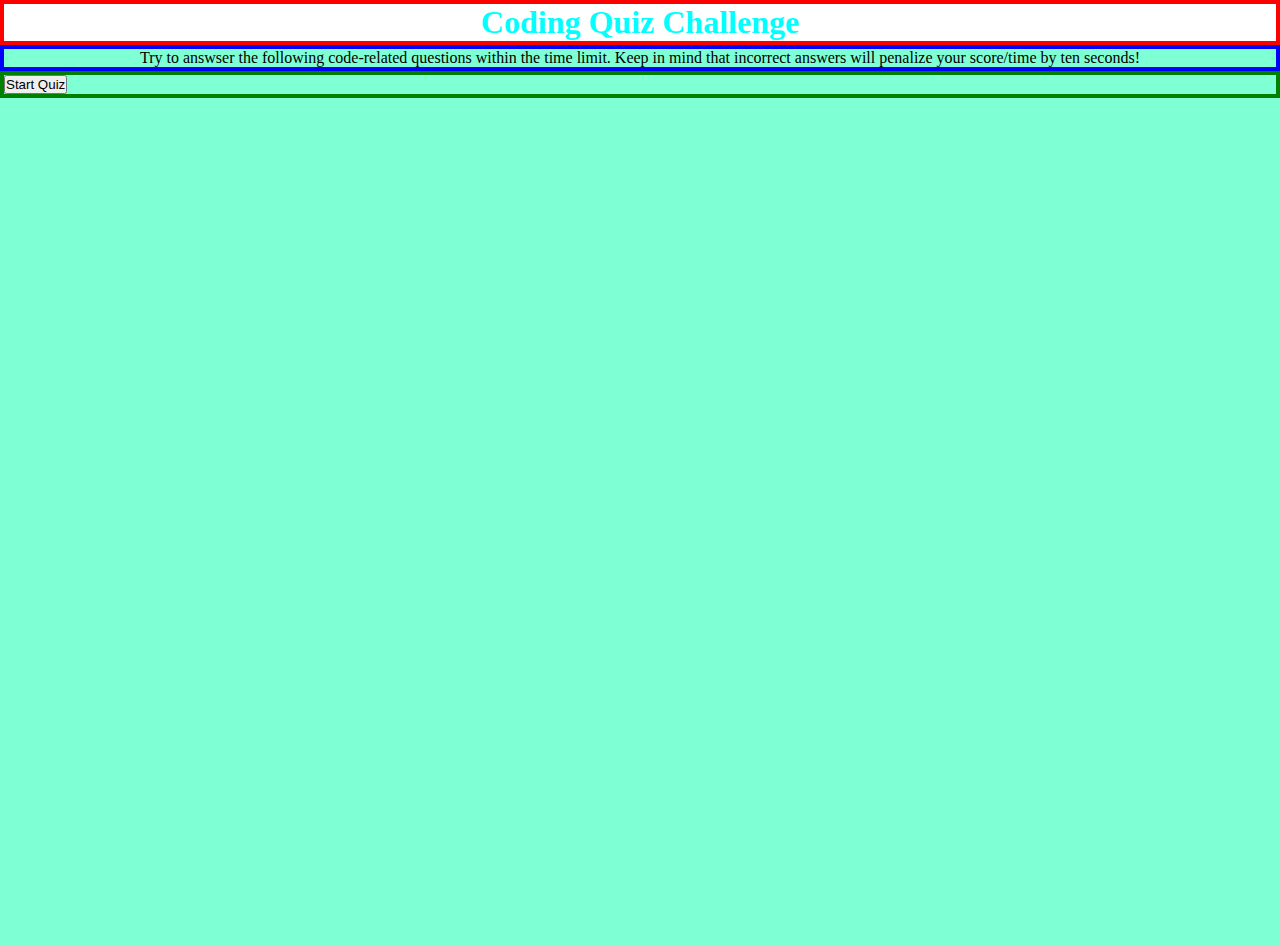
==== index.html @ 60dd3ac1 "added to code" ====
<!DOCTYPE html>
<html lang="en">

<head>
    <meta charset="UTF-8">
    <meta name="viewport" content="width=device-width, initial-scale=1.0">
    <meta http-equiv="X-UA-Compatible" content="ie=edge">
    <title>Alex Purfield Coding Quiz</title>
    <link rel="stylesheet" href="style.css">
    <script defer src="./script.js"></script>
</head>

<body>
<header>
    <h1> Coding Quiz Challenge </h1>

</header>
<main>
    <section id="welcome-page">
        <p> Try to answser the following code-related questions within the time limit. Keep in mind that incorrect answers will penalize your score/time by ten seconds!
        </p>
    </section>
    <form>
        <button text id="start">
            Start Quiz
        </button>
       

    </form>
</main>
</body>

</html>
---- style.css ----
* {
    margin: 0;
    padding: 0;
    box-sizing: border-box;
}

header {
    border: 4px solid red;
    text-align: center;
}

main {
    height: 100vh;
    width: 100vw;
    background-color: aquamarine;
}

section {
    border: 4px solid blue;
}

h1 {
    color: aqua
}

#welcome-page {
    text-align: center;
}

#start {
  margin:auto

}

form {
    border: 4px solid green;
}

#multiple-choice {
    border: solid palevioletred;
}
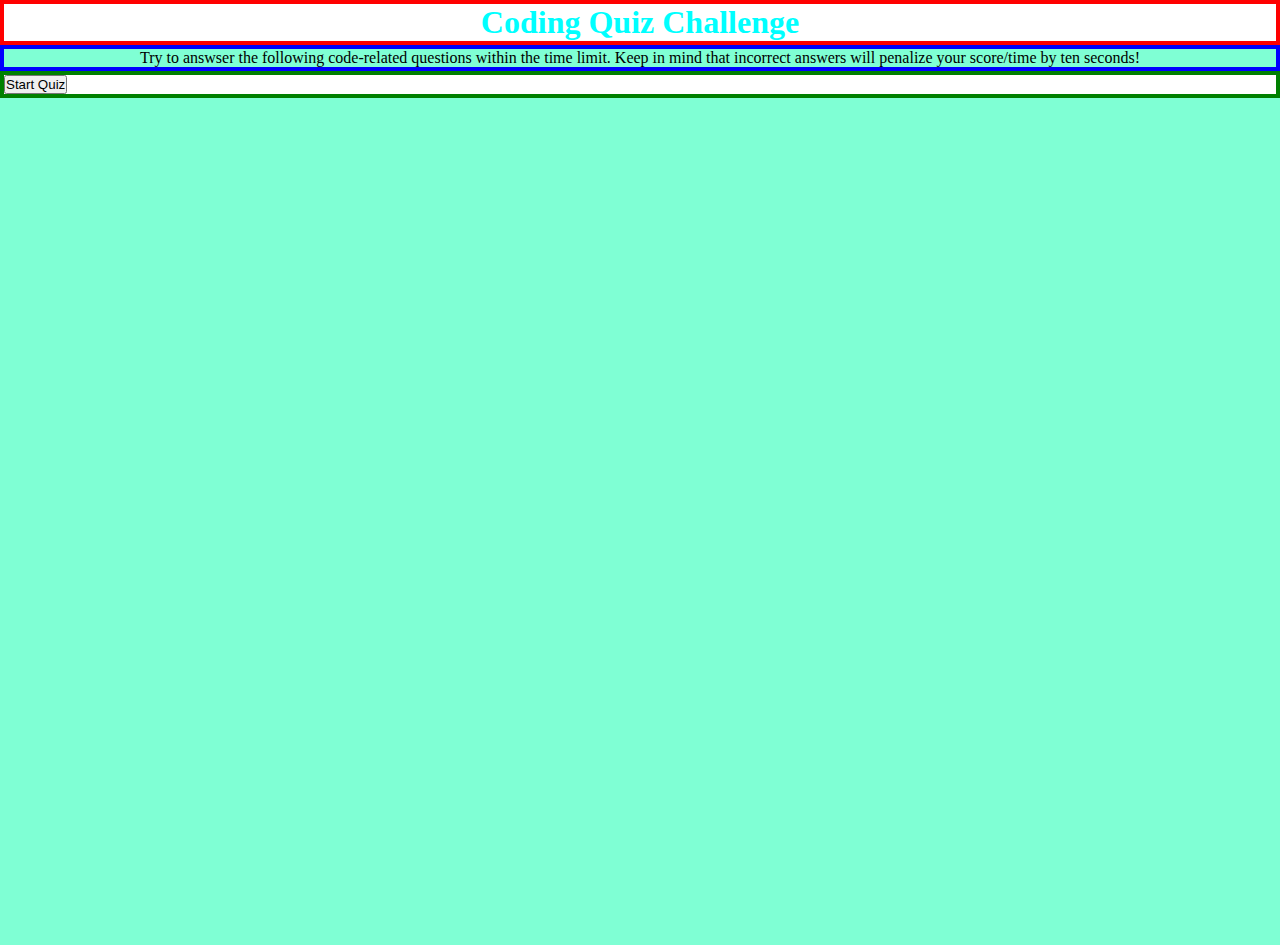
==== commit fc112266: "added to working code" ====
--- a/index.html
+++ b/index.html
@@ -11,23 +11,43 @@
 </head>
 
 <body>
-<header>
-    <h1> Coding Quiz Challenge </h1>
+    <header>
+        <h1> Coding Quiz Challenge </h1>
 
-</header>
-<main>
-    <section id="welcome-page">
-        <p> Try to answser the following code-related questions within the time limit. Keep in mind that incorrect answers will penalize your score/time by ten seconds!
-        </p>
-    </section>
-    <form>
-        <button text id="start">
-            Start Quiz
-        </button>
-       
+    </header>
+    <main>
+        <section id="welcome-page">
+            <p> Try to answser the following code-related questions within the time limit. Keep in mind that incorrect
+                answers will penalize your score/time by ten seconds!
+            </p>
+        </section>
+        <form>
+            <button text id="start">
+                Start Quiz
+            </button>
 
-    </form>
-</main>
+            <div>
+                <h2 class="show-Question">
+                    Question
+                </h2>
+            </div>
+
+            <div>
+
+                <ul class="answers-list">
+
+                    <li class="answers-list">Answer Option 1</li>
+                    <li>Answer Option 2</li>
+                    <li>Answer Option 3</li>
+                    <li>Answer Option 4</li>
+
+                </ul>
+            </div>
+
+        </form>
+    </main>
+
+    <script defer src="./script.js"></script>
 </body>
 
 </html>--- a/style.css
+++ b/style.css
@@ -23,6 +23,11 @@
     color: aqua
 }
 
+h2 {
+    color: black;
+    border: 4px solid red;
+}
+
 #welcome-page {
     text-align: center;
 }
@@ -34,8 +39,21 @@
 
 form {
     border: 4px solid green;
+    background-color: #ffff;
 }
 
 #multiple-choice {
     border: solid palevioletred;
+}
+
+#answerbtn {
+    border: solid orange;
+}
+
+.answers-list {
+    display: none;
+}
+
+.show-Question {
+    display:none;
 }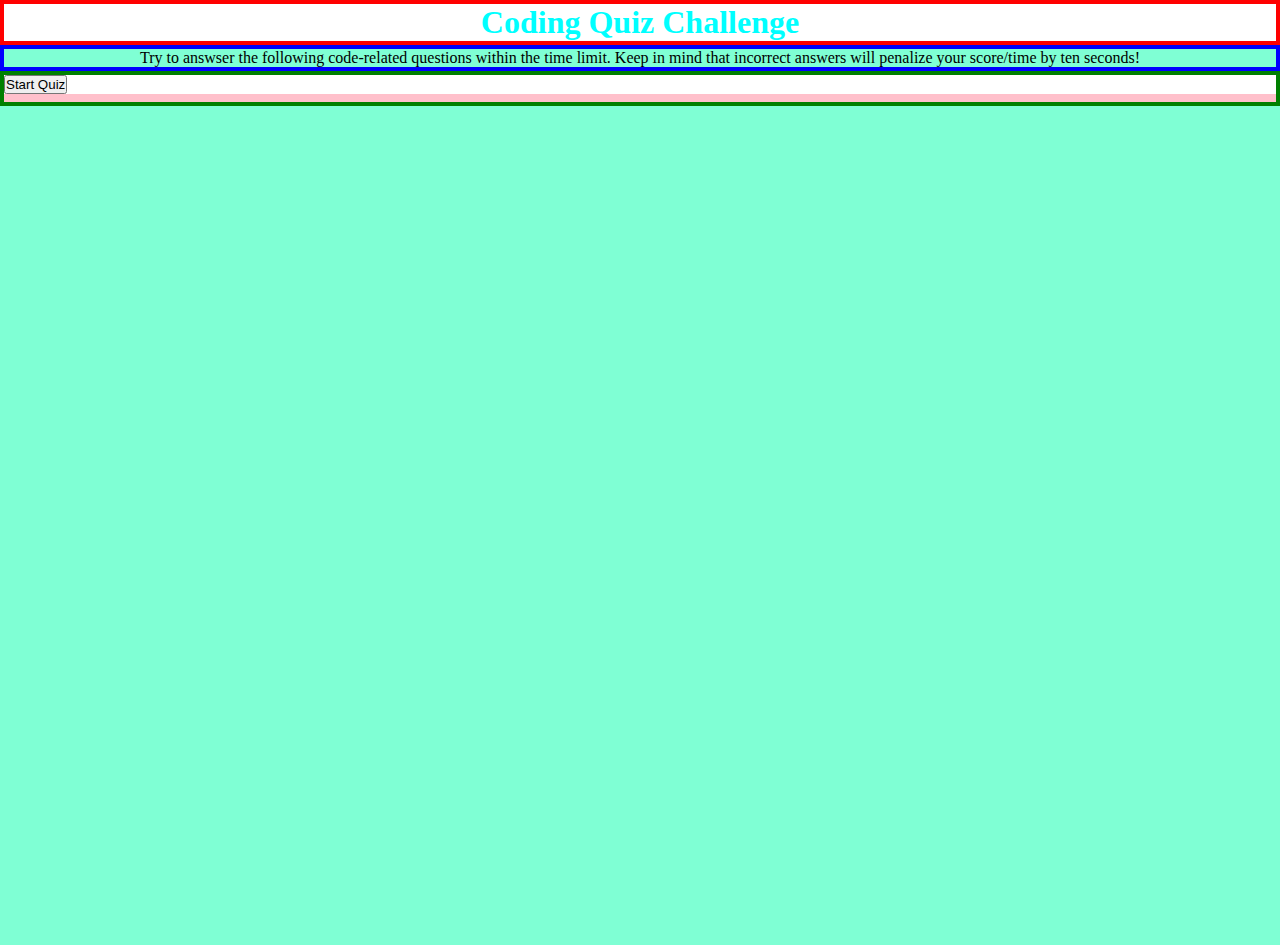
==== commit 664f032b: "adding to working code, added multiple choice answers to question page and working on for loop and s" ====
--- a/index.html
+++ b/index.html
@@ -1,53 +1,40 @@
 <!DOCTYPE html>
 <html lang="en">
+  <head>
+    <meta charset="UTF-8" />
+    <meta name="viewport" content="width=device-width, initial-scale=1.0" />
+    <meta http-equiv="X-UA-Compatible" content="ie=edge" />
+    <title>Alex Purfield Coding Quiz</title>
+    <link rel="stylesheet" href="style.css" />
+    <script defer src="./script.js"></script>
+  </head>
 
-<head>
-    <meta charset="UTF-8">
-    <meta name="viewport" content="width=device-width, initial-scale=1.0">
-    <meta http-equiv="X-UA-Compatible" content="ie=edge">
-    <title>Alex Purfield Coding Quiz</title>
-    <link rel="stylesheet" href="style.css">
-    <script defer src="./script.js"></script>
-</head>
-
-<body>
+  <body>
     <header>
-        <h1> Coding Quiz Challenge </h1>
-
+      <h1>Coding Quiz Challenge</h1>
     </header>
     <main>
-        <section id="welcome-page">
-            <p> Try to answser the following code-related questions within the time limit. Keep in mind that incorrect
-                answers will penalize your score/time by ten seconds!
-            </p>
-        </section>
-        <form>
-            <button text id="start">
-                Start Quiz
-            </button>
+      <section id="welcome-page">
+        <p>
+          Try to answser the following code-related questions within the time
+          limit. Keep in mind that incorrect answers will penalize your
+          score/time by ten seconds!
+        </p>
+      </section>
+      <form>
+        <button text id="start">Start Quiz</button>
 
-            <div>
-                <h2 class="show-Question">
-                    Question
-                </h2>
-            </div>
+        <div>
+          <h2 text id = "question"></h2>
+        </div>
 
-            <div>
-
-                <ul class="answers-list">
-
-                    <li class="answers-list">Answer Option 1</li>
-                    <li>Answer Option 2</li>
-                    <li>Answer Option 3</li>
-                    <li>Answer Option 4</li>
-
-                </ul>
-            </div>
-
-        </form>
+        <div>
+          <ul text id = "answer">
+          </ul>
+        </div>
+      </form>
     </main>
 
     <script defer src="./script.js"></script>
-</body>
-
-</html>+  </body>
+</html>
--- a/style.css
+++ b/style.css
@@ -25,7 +25,7 @@
 
 h2 {
     color: black;
-    border: 4px solid red;
+    border: 4px solid pink;
 }
 
 #welcome-page {
@@ -42,18 +42,4 @@
     background-color: #ffff;
 }
 
-#multiple-choice {
-    border: solid palevioletred;
-}
 
-#answerbtn {
-    border: solid orange;
-}
-
-.answers-list {
-    display: none;
-}
-
-.show-Question {
-    display:none;
-}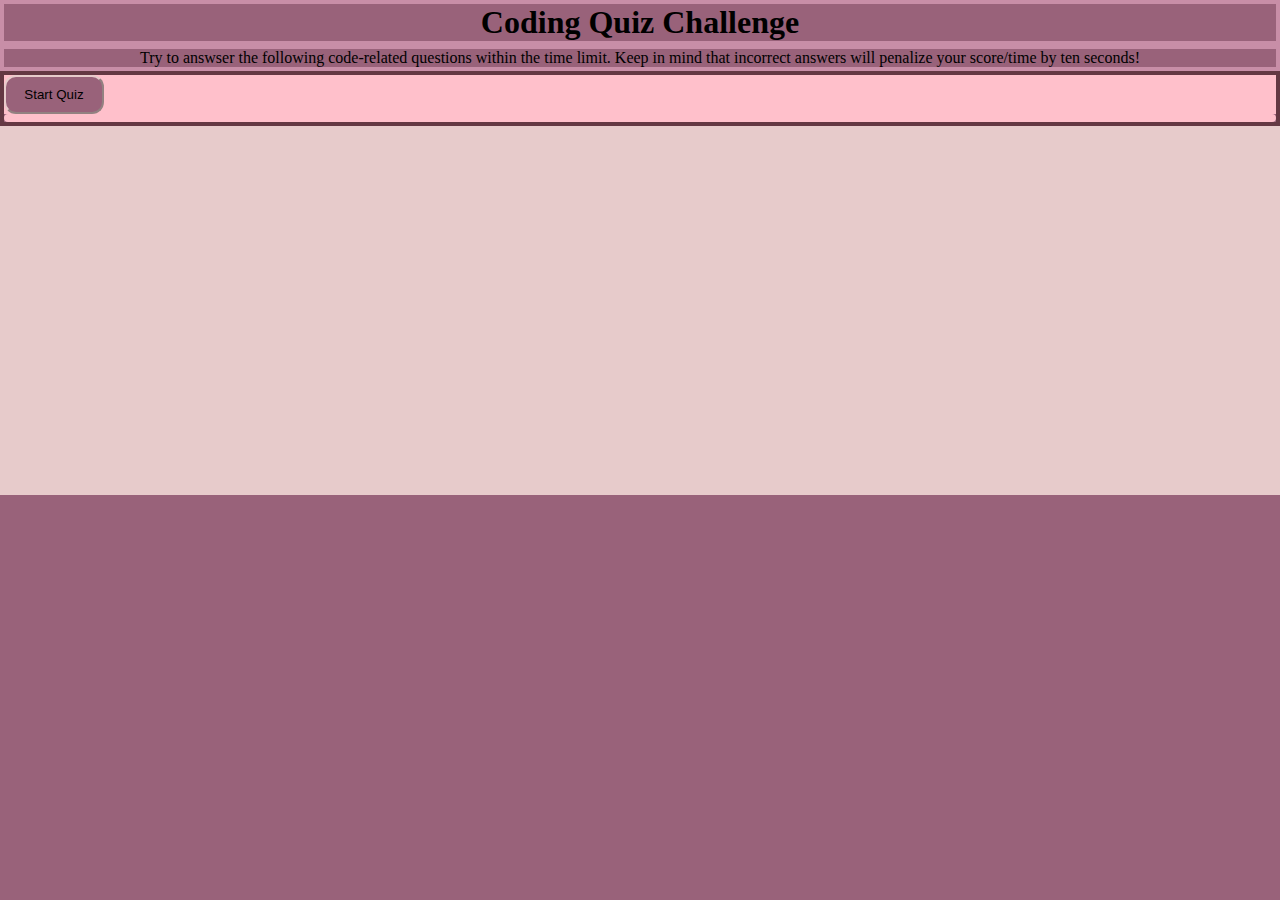
==== commit 6ba725c6: "need help with local storage" ====
--- a/index.html
+++ b/index.html
@@ -6,12 +6,13 @@
     <meta http-equiv="X-UA-Compatible" content="ie=edge" />
     <title>Alex Purfield Coding Quiz</title>
     <link rel="stylesheet" href="style.css" />
-    <script defer src="./script.js"></script>
+    <script src="./script.js"></script>
   </head>
 
   <body>
     <header>
       <h1>Coding Quiz Challenge</h1>
+      <h3></h3>
     </header>
     <main>
       <section id="welcome-page">
@@ -21,20 +22,30 @@
           score/time by ten seconds!
         </p>
       </section>
-      <form>
+      <form  style="background-color: pink"; id="quiz-form">
         <button text id="start">Start Quiz</button>
 
         <div>
-          <h2 text id = "question"></h2>
+          <h2></h2>
         </div>
 
         <div>
-          <ul text id = "answer">
+          <ul>
           </ul>
         </div>
       </form>
+
     </main>
+    <!-- <div class="finished-quiz"> -->
+      <!-- <h2> All done! </h2> -->
+      <!-- <p id="final-score"></p> -->
+      <!-- <form action="/action_page.php"> -->
+        <!-- <label for="fname">Initials:</label> -->
+        <!-- <input type="text" id="fname" ><br><br></form> -->
 
-    <script defer src="./script.js"></script>
+
+    <!-- </div> -->
+
+    <script src="./script.js"></script>
   </body>
 </html>
--- a/style.css
+++ b/style.css
@@ -2,30 +2,33 @@
     margin: 0;
     padding: 0;
     box-sizing: border-box;
+    background-color: #99627A;
+    color: black ;
 }
 
 header {
-    border: 4px solid red;
+    border: 4px solid #C88EA7;
     text-align: center;
 }
 
 main {
-    height: 100vh;
+    height: 50vh;
     width: 100vw;
-    background-color: aquamarine;
+    background-color: #E7CBCB;
 }
 
 section {
-    border: 4px solid blue;
+    border: 4px solid #C88EA7;
 }
 
 h1 {
-    color: aqua
+    color: black;
 }
 
 h2 {
     color: black;
     border: 4px solid pink;
+    border-radius: 12px;
 }
 
 #welcome-page {
@@ -33,13 +36,31 @@
 }
 
 #start {
-  margin:auto
+  margin:auto;
+  padding:10px;
+  width: 100px;
+  border-color: #E7CBCB;
+  border-radius: 12px;
+  
+
 
 }
 
 form {
-    border: 4px solid green;
+    border: 4px solid #643843;
     background-color: #ffff;
 }
 
+#answer {
+    font-size: 30px;
+}
 
+ul button {
+    display: block;
+    padding:10px;
+    width: 100px;
+    border-color: black;
+    border-radius: 12px;
+    background-color: pink;
+
+}
